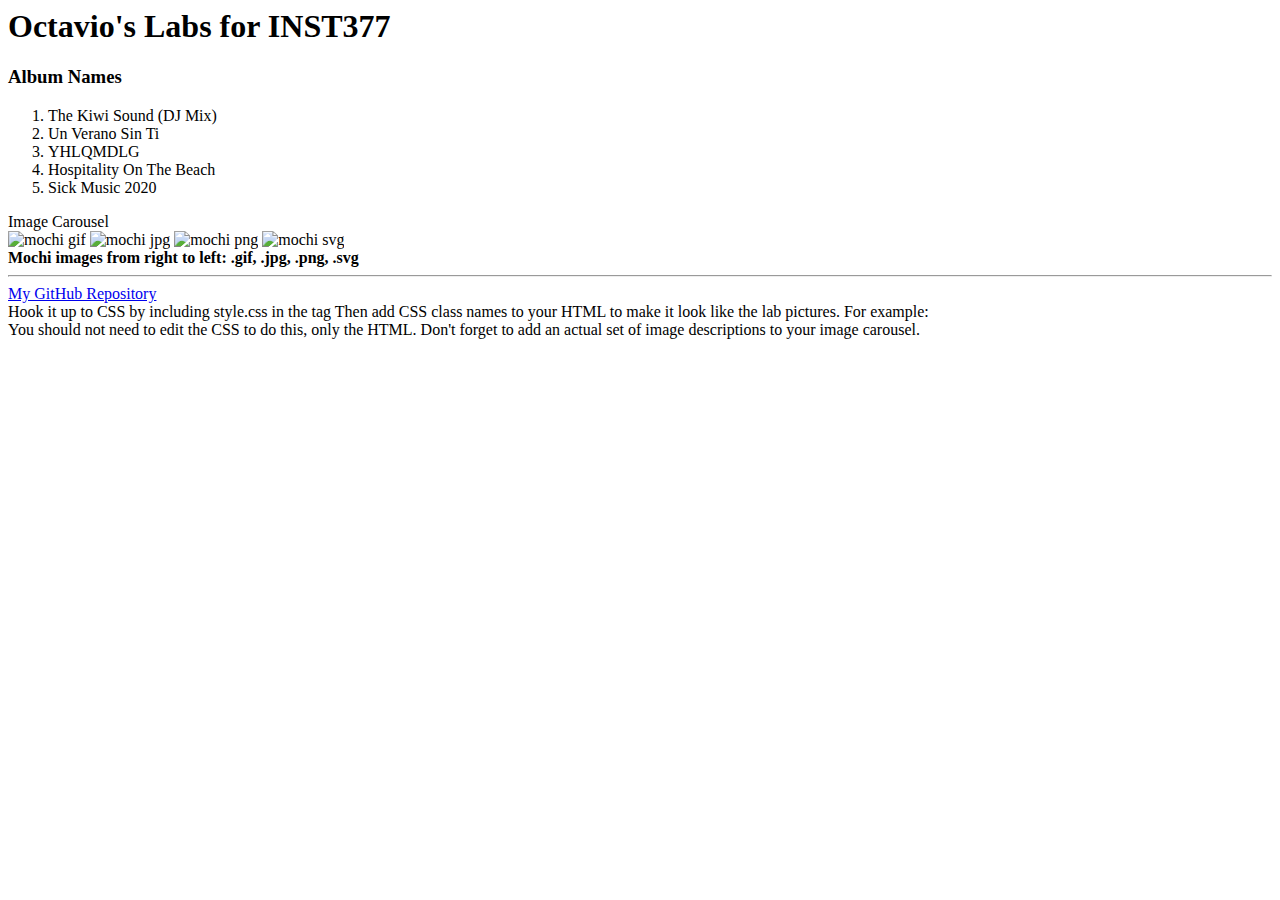
==== client/lab_2/index.html @ 4966747d "hooked up style sheet" ====
<html lang="en">
<head>
  <meta charset="UTF-8">
  <meta http-equiv="X-UA-Compatible" content="IE=edge">
  <meta name="viewport" content="width=device-width, initial-scale=1.0">
  <title>Octavio's Labs</title>
  <link rel="stylesheet" href="style.css"> 
</head>
<body>
  <div>
    <header><h1>Octavio's Labs for INST377</h1></header>
    <div>
      <div>
        <h3>Album Names</h3>
        <ol>
          <li>The Kiwi Sound (DJ Mix)</li>
          <li>Un Verano Sin Ti</li>
          <li>YHLQMDLG</li>
          <li>Hospitality On The Beach</li>
          <li>Sick Music 2020</li>
        </ol>
      </div>
      <div>Image Carousel</div>
      <div>
      <img src="images/mochi.gif" alt="mochi gif" />
      <img src="images/mochi.jpg" alt="mochi jpg" />
      <img src="images/mochi.png" alt="mochi png" />
      <img src="images/mochi.svg" alt="mochi svg" />
      <div>
        <strong>
          Mochi images from right to left: .gif, .jpg, .png, .svg
        </strong> 
      </div>
      <hr />
    </div>
    </div>
  </div>  
  <footer>
    <a href="http://github.com/bigboioct/INST377-Lab-Work" target="_blank" rel="noopener noreferrer">My GitHub Repository</a>
  </footer>
</body>
</html>

Hook it up to CSS by including style.css in the <head> tag

Then add CSS class names to your HTML to make it look like the lab pictures.
For example: <div class="selector">

You should not need to edit the CSS to do this, only the HTML.

Don't forget to add an actual set of image descriptions to your image carousel.
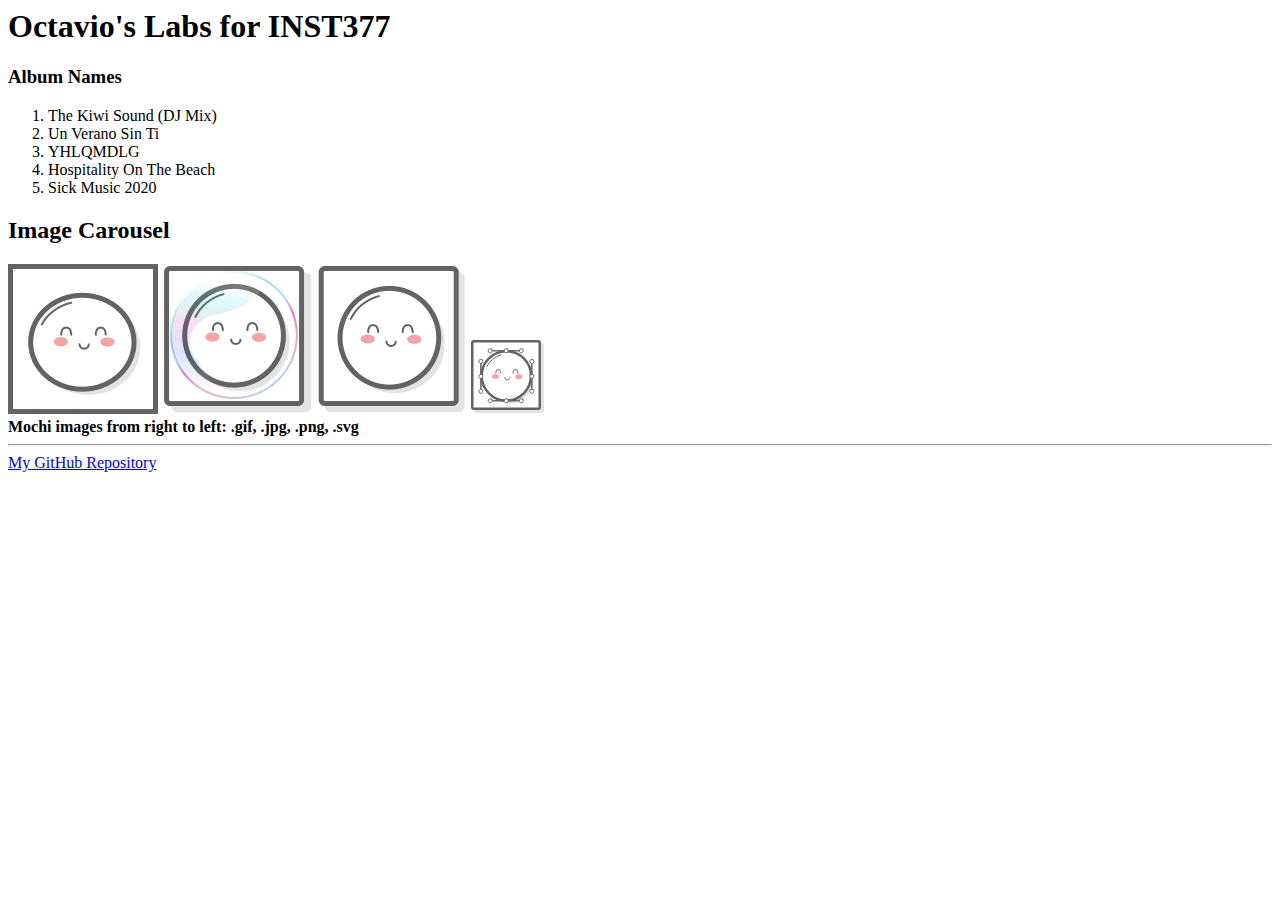
==== commit 06fc8852: "hooked footer" ====
--- a/client/lab_2/index.html
+++ b/client/lab_2/index.html
@@ -7,10 +7,10 @@
   <link rel="stylesheet" href="style.css"> 
 </head>
 <body>
-  <div>
-    <header><h1>Octavio's Labs for INST377</h1></header>
-    <div>
-      <div>
+  <div class="wrapper">
+    <header class="header"><h1>Octavio's Labs for INST377</h1></header>
+    <div class="container">
+      <div class="left_section box">
         <h3>Album Names</h3>
         <ol>
           <li>The Kiwi Sound (DJ Mix)</li>
@@ -20,7 +20,8 @@
           <li>Sick Music 2020</li>
         </ol>
       </div>
-      <div>Image Carousel</div>
+    <div class="right_section box">
+        <h2>Image Carousel</h2>
       <div>
       <img src="images/mochi.gif" alt="mochi gif" />
       <img src="images/mochi.jpg" alt="mochi jpg" />
@@ -35,17 +36,8 @@
     </div>
     </div>
   </div>  
-  <footer>
+  <footer class="footer">
     <a href="http://github.com/bigboioct/INST377-Lab-Work" target="_blank" rel="noopener noreferrer">My GitHub Repository</a>
   </footer>
 </body>
-</html>
-
-Hook it up to CSS by including style.css in the <head> tag
-
-Then add CSS class names to your HTML to make it look like the lab pictures.
-For example: <div class="selector">
-
-You should not need to edit the CSS to do this, only the HTML.
-
-Don't forget to add an actual set of image descriptions to your image carousel.+</html>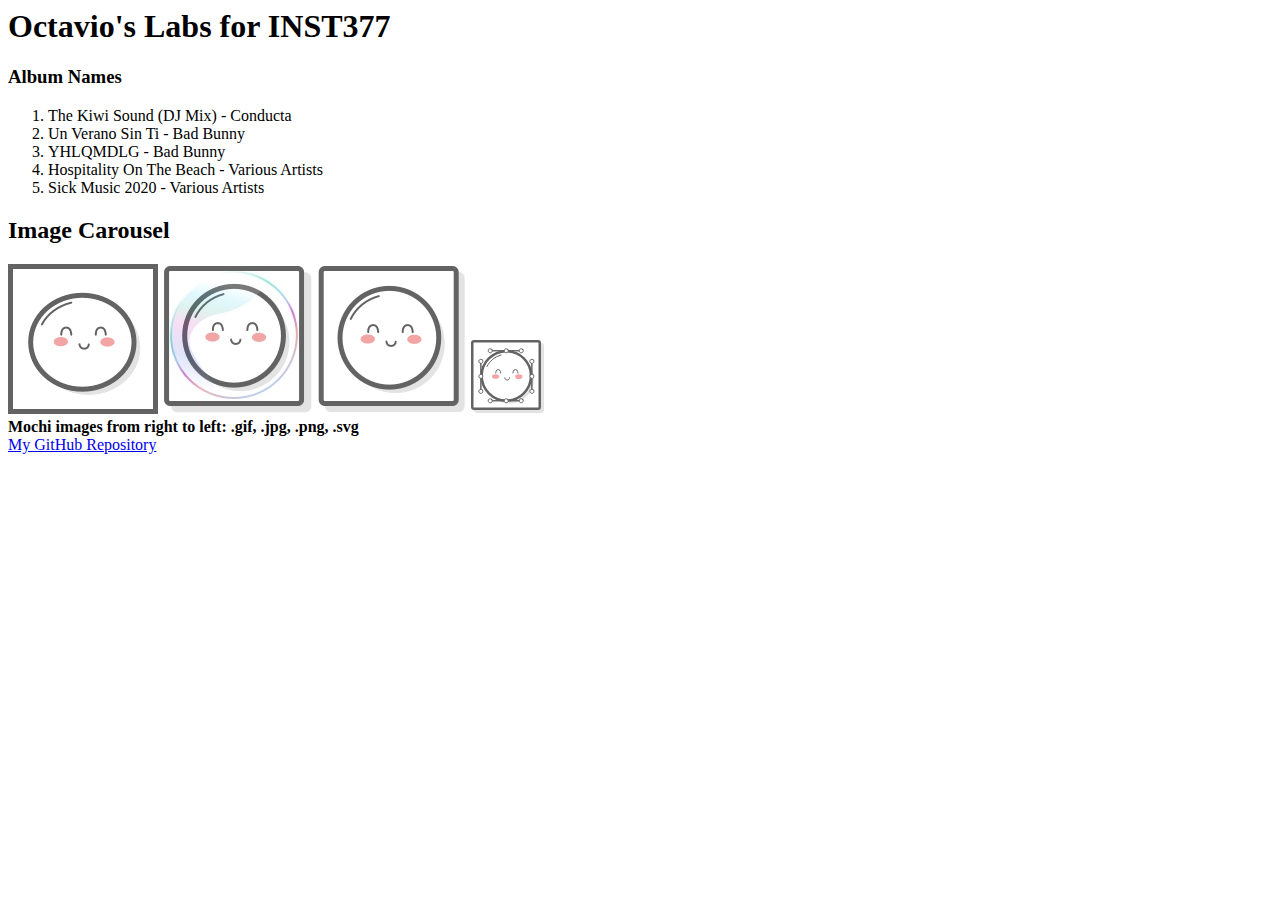
==== commit 787777a4: "hooking box and grid to left and right sections" ====
--- a/client/lab_2/index.html
+++ b/client/lab_2/index.html
@@ -12,17 +12,17 @@
     <div class="container">
       <div class="left_section box">
         <h3>Album Names</h3>
-        <ol>
-          <li>The Kiwi Sound (DJ Mix)</li>
-          <li>Un Verano Sin Ti</li>
-          <li>YHLQMDLG</li>
-          <li>Hospitality On The Beach</li>
-          <li>Sick Music 2020</li>
+        <ol class="box">
+          <li>The Kiwi Sound (DJ Mix) - Conducta</li>
+          <li>Un Verano Sin Ti - Bad Bunny</li>
+          <li>YHLQMDLG - Bad Bunny</li>
+          <li>Hospitality On The Beach - Various Artists</li>
+          <li>Sick Music 2020 - Various Artists</li>
         </ol>
       </div>
     <div class="right_section box">
         <h2>Image Carousel</h2>
-      <div>
+      <div class="grid">
       <img src="images/mochi.gif" alt="mochi gif" />
       <img src="images/mochi.jpg" alt="mochi jpg" />
       <img src="images/mochi.png" alt="mochi png" />
@@ -32,7 +32,6 @@
           Mochi images from right to left: .gif, .jpg, .png, .svg
         </strong> 
       </div>
-      <hr />
     </div>
     </div>
   </div>  
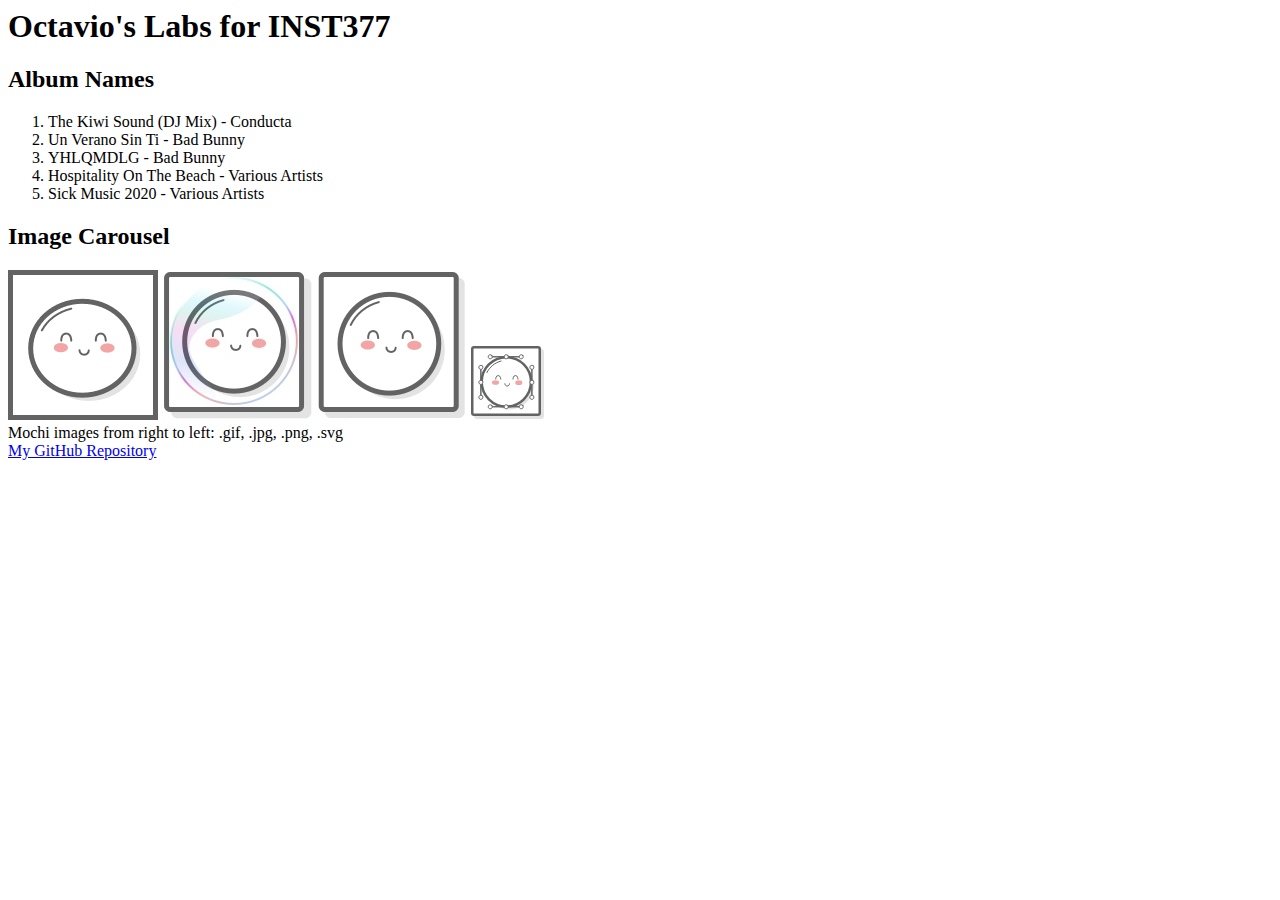
==== commit 290d5d10: "hooking dividers" ====
--- a/client/lab_2/index.html
+++ b/client/lab_2/index.html
@@ -11,7 +11,7 @@
     <header class="header"><h1>Octavio's Labs for INST377</h1></header>
     <div class="container">
       <div class="left_section box">
-        <h3>Album Names</h3>
+        <h2>Album Names</h2>
         <ol class="box">
           <li>The Kiwi Sound (DJ Mix) - Conducta</li>
           <li>Un Verano Sin Ti - Bad Bunny</li>
@@ -22,15 +22,13 @@
       </div>
     <div class="right_section box">
         <h2>Image Carousel</h2>
-      <div class="grid">
+      <div class="grid img">
       <img src="images/mochi.gif" alt="mochi gif" />
       <img src="images/mochi.jpg" alt="mochi jpg" />
       <img src="images/mochi.png" alt="mochi png" />
       <img src="images/mochi.svg" alt="mochi svg" />
-      <div>
-        <strong>
+      <div class="box">
           Mochi images from right to left: .gif, .jpg, .png, .svg
-        </strong> 
       </div>
     </div>
     </div>
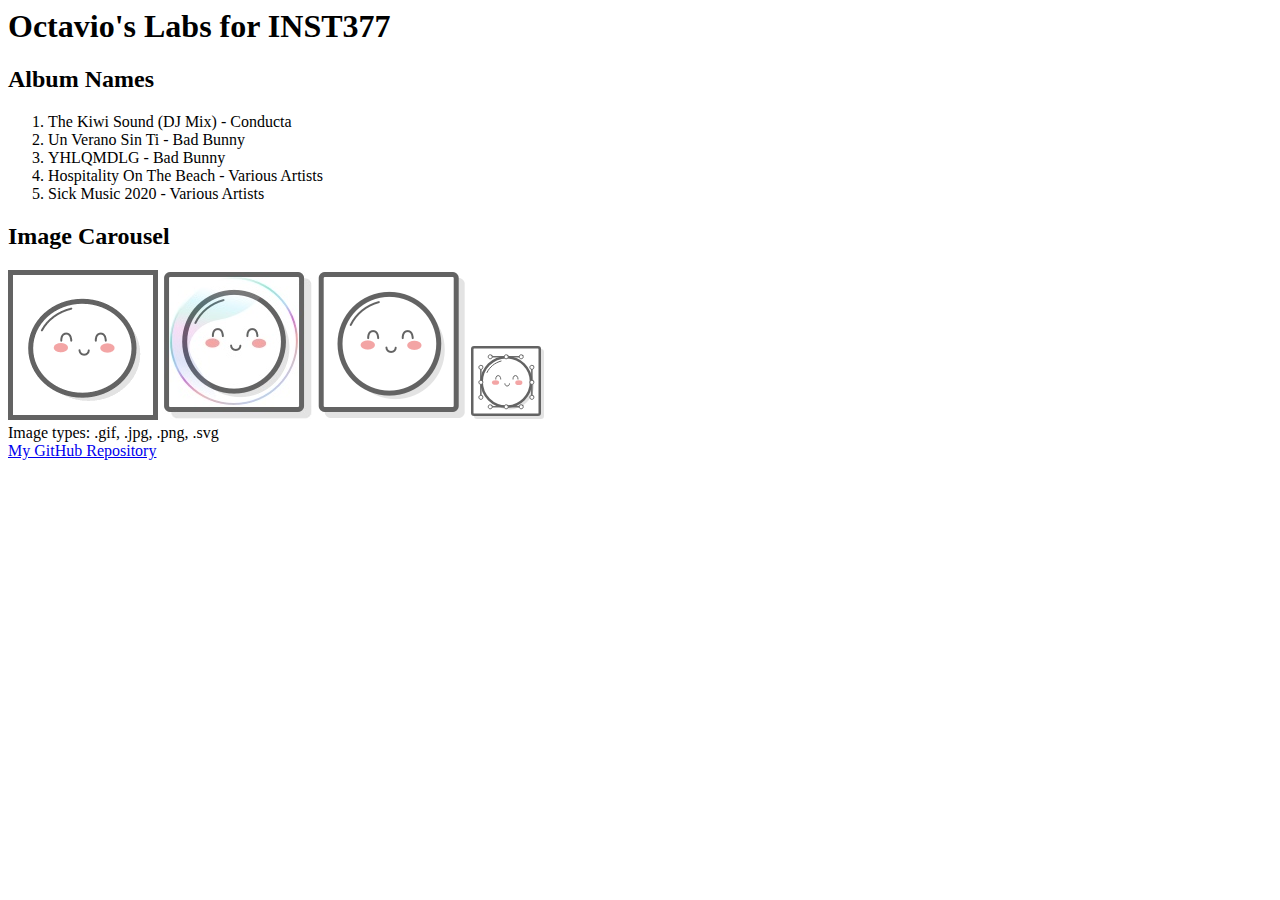
==== commit 39c087d2: "Update index.html" ====
--- a/client/lab_2/index.html
+++ b/client/lab_2/index.html
@@ -28,7 +28,7 @@
       <img src="images/mochi.png" alt="mochi png" />
       <img src="images/mochi.svg" alt="mochi svg" />
       <div class="box">
-          Mochi images from right to left: .gif, .jpg, .png, .svg
+         Image types: .gif, .jpg, .png, .svg
       </div>
     </div>
     </div>
